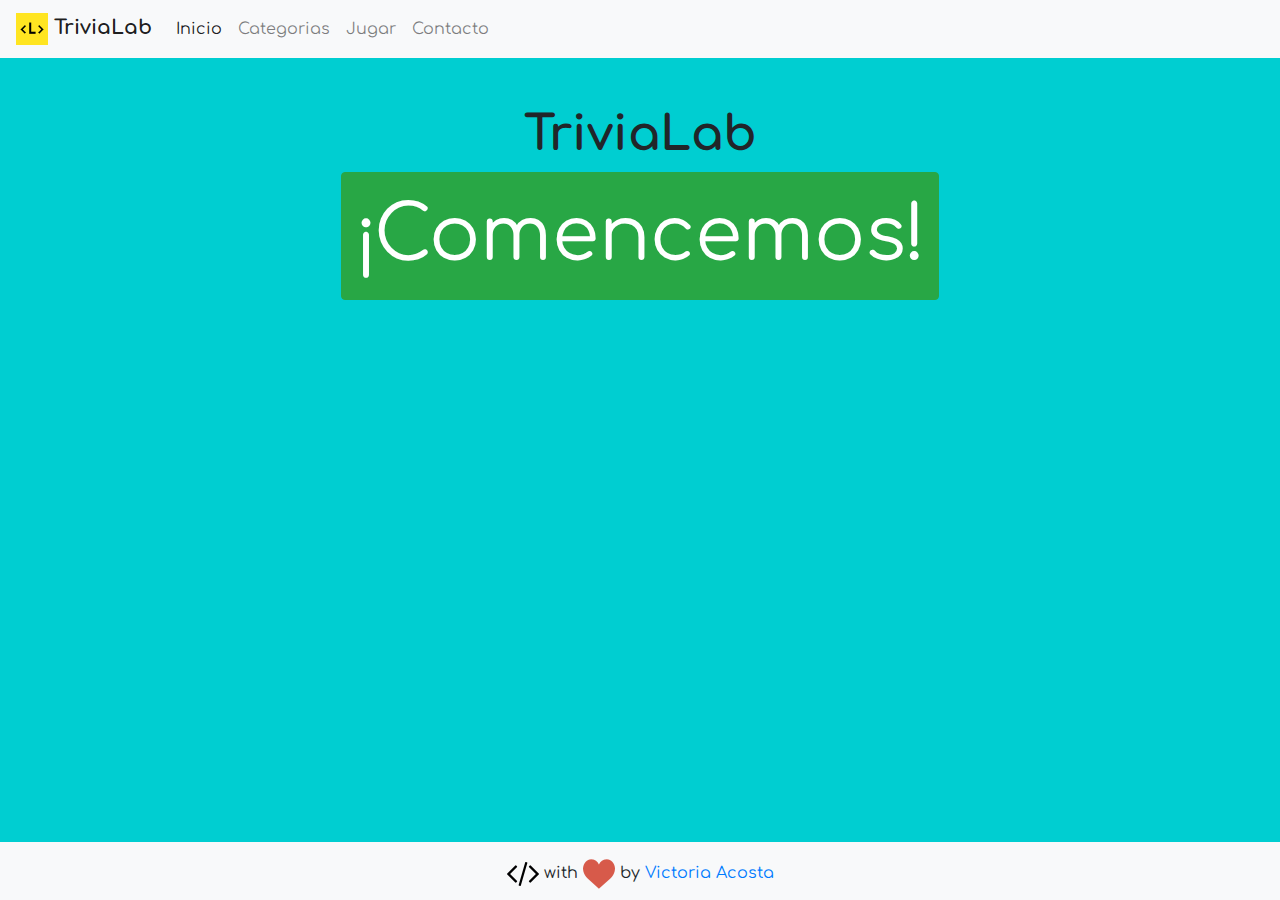
==== game.html @ 7681066f "Arrglando" ====
<!DOCTYPE html>
<html lang="es" dir="ltr">
  <head>
    <meta charset="utf-8" />
    <title>Trivia</title> <!-- Título -->
    <link rel="stylesheet" href="css/bootstrap.min.css" /> <!-- Link con CSS -->
    <link href="https://fonts.googleapis.com/css?family=Comfortaa" rel="stylesheet" />
    <link rel='stylesheet' href='css/estilostrivia.css' /> <!-- Link con CSS -->
  </head>
  <body>
    <header>
      <nav class="navbar navbar-expand-lg navbar-light bg-light">
        <a class="navbar-brand" href="/">
          <figure class="logo">
            <img width="32" src="img/laboratoria-logo.png" alt="logo-laboratoria" /> <strong>TriviaLab</strong>
          </figure>
        </a>
        <button class="navbar-toggler" type="button" data-toggle="collapse" data-target="#navbarNav" aria-controls="navbarNav" aria-expanded="false" aria-label="Toggle navigation">
          <span class="navbar-toggler-icon"></span>
        </button>
        <div class="collapse navbar-collapse" id="navbarNav">
          <ul class="navbar-nav">
            <li class="nav-item active">
              <a class="nav-link" href="/">Inicio <span class="sr-only">(current)</span></a>
            </li>
            <li class="nav-item">
              <a class="nav-link" href="#">Categorias</a>
            </li>
            <li class="nav-item">
              <a class="nav-link" href="#">Jugar</a>
            </li>
            <li class="nav-item">
              <a class="nav-link" href="#">Contacto</a>
            </li>
          </ul>
        </div>
      </nav>
    </header>
    <section class="container">
      <div class="row">
        <div class="col-md">
          <h1 class="main-title">TriviaLab</h1>
          <h3 id="subtitle" class="text-center"></h3>
        </div>
      </div>
      <div id="gameContainer" class="row">
        <a id="startGame" href="#" class="btn btn-success game-btn mx-auto" href="game.html">¡Comencemos!</a>
      </div>
    </section>
    <footer class="footer">
      <p>
        <img width="32" src="img/code.png" alt="code" /> with <img width="32" src="img/like.png" alt="Like" /> by 
        <a href="http://vicky2813.github.io/me" target="_blank">Victoria Acosta</a>
      </p>
    </footer>
    <script src="js/main.js"></script>
  </body>
</html>
---- css/estilostrivia.css ----
body {
  font-family: 'Comfortaa', cursive;
  background-color: #00CED1;
}

#correctas {
  font-size: 2em;
  font-weight: bold;
  color: green;
}

.separator {
  font-size: 2em;
  font-weight: bold;
}

#incorrectas {
  font-size: 2em;
  font-weight: bold;
  color: red;
}

.main-section {
  margin: 1em 0;
}

.main-title {
  text-align: center;
  font-size: 48px;
  font-weight: bold;
  margin: 1em 0 0 0;
}

.game-btn {
  display: block;
  margin: 0 auto;
  font-size: 76px;
}

.show {
  opacity: 1;
  transition: opacity 1000ms;
}

.hide {
  opacity: 0;
  transition: opacity 1000ms;
}

.logo {
  margin: 0;
  padding: 0;
}

.main-logos {
  display: block;
  margin: 0 auto;
  width: 256px;
}

.question {
  text-align: center;
  font-weight: bold;
  font-size: 24px;
}

.questions {
  width: 100%;
  margin: 1em 0;
}

.footer {
  margin: 1em 0 0 0;
  padding: 1em 0 0 0;
  text-align: center;
  background-color: #f8f9fa!important;
  height: 58px;
  position:fixed;
  left:0px;
  bottom:0px;
  width: 100%;
  vertical-align: middle;
  display: table-cell
}

#name {
  text-align: right;
  font-size: 18px;
  font-weight: bold;
}

#no-Play {
  color: green;
  text-align: center;
  border: 2px solid black;
  padding: 2em;
  display: none;
}

#titleTrivia {
  font-style: normal;
  font-family: fantasy;
  text-align:center;
  background-color: 	#FFD700;
  text-size: 22px;
  color:	black;
}

#titleRightAnswers {
  font-size: 20px;
  font-family: fantasy;
  color: #4B0082;
  margin-top: 6em;
  margin-left: 5em;
  text-align: left;
}
#titleWrongAnswers {
  font-size: 20px;
  font-family: fantasy;
  color: red;
  margin-right: 5em;
  text-align: right;
}

#right {
  border-right: 10px double #FFD700;
  display: inline-block;
  width: 300px;
  height: 300px;
  float: left;
  margin-top: 50px;
  /* margin-right: 112px; */
  padding: 2em;
}

#wrong {
  border-left: 10px double #FFD700;
  display: inline-block;
  width: 300px;
  height: 300px;
  float: right;
  padding: 2em;
  margin-top: 25px;
}

#show-results {
  display: none;
}

.image-laboratoria{
  margin: 2em 20em;
}

#image1 {
  float: left;
  width: 10em;
  height: 5em;
  margin-right: 20em;
  margin-top: 12em;
}

#image2 {
  float: right;
  width: 10em;
  height: 5em;
  margin-left: 20em;
}
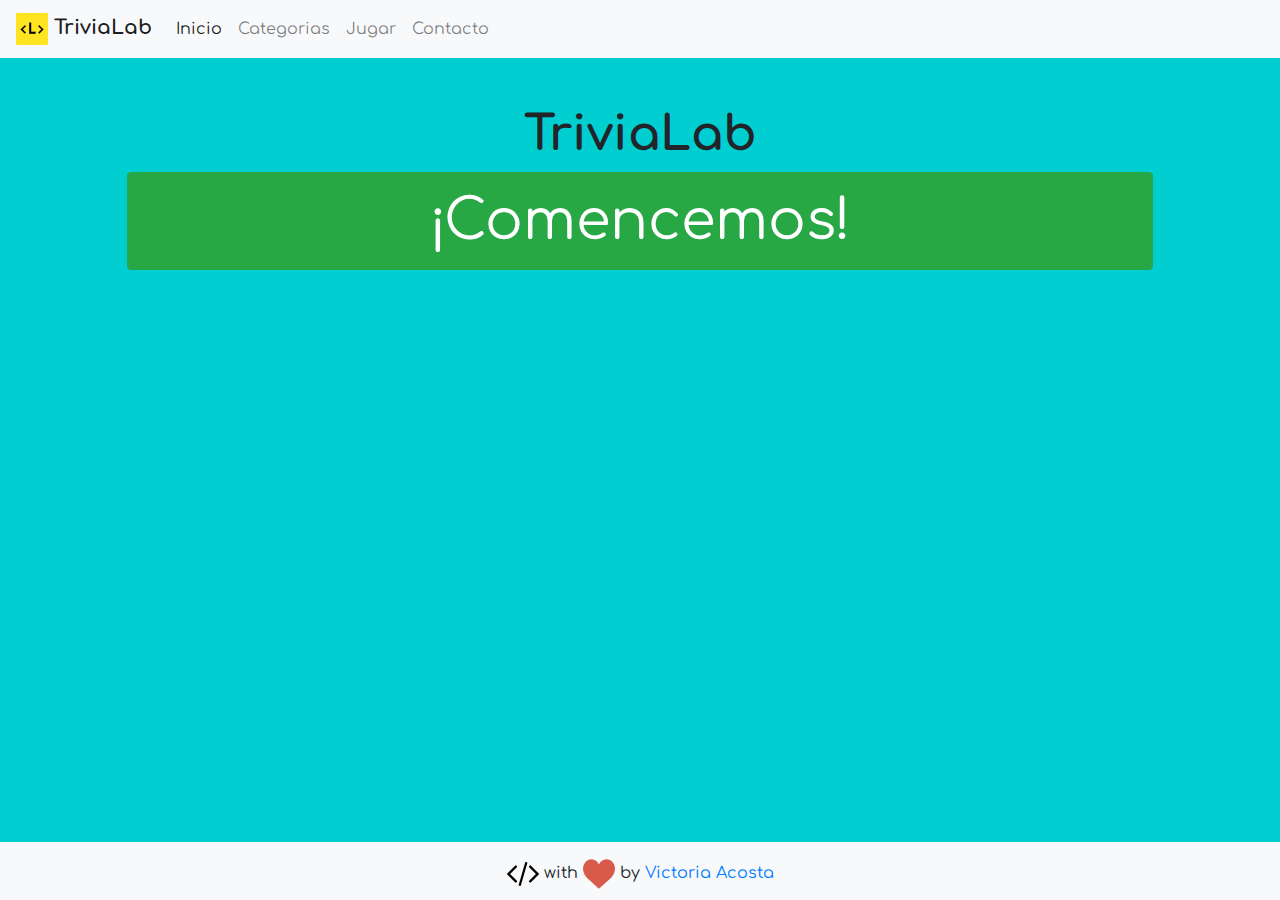
==== commit 7dec1b60: "Arreglando menu de hamburguesa" ====
--- a/game.html
+++ b/game.html
@@ -2,6 +2,7 @@
 <html lang="es" dir="ltr">
   <head>
     <meta charset="utf-8" />
+    <meta name="viewport" content="width=device-width, initial-scale=1.0">
     <title>Trivia</title> <!-- Título -->
     <link rel="stylesheet" href="css/bootstrap.min.css" /> <!-- Link con CSS -->
     <link href="https://fonts.googleapis.com/css?family=Comfortaa" rel="stylesheet" />
@@ -10,7 +11,7 @@
   <body>
     <header>
       <nav class="navbar navbar-expand-lg navbar-light bg-light">
-        <a class="navbar-brand" href="/">
+        <a class="navbar-brand" href="index.html">
           <figure class="logo">
             <img width="32" src="img/laboratoria-logo.png" alt="logo-laboratoria" /> <strong>TriviaLab</strong>
           </figure>
@@ -21,7 +22,7 @@
         <div class="collapse navbar-collapse" id="navbarNav">
           <ul class="navbar-nav">
             <li class="nav-item active">
-              <a class="nav-link" href="/">Inicio <span class="sr-only">(current)</span></a>
+              <a class="nav-link" href="index.html">Inicio <span class="sr-only">(current)</span></a>
             </li>
             <li class="nav-item">
               <a class="nav-link" href="#">Categorias</a>
@@ -53,6 +54,9 @@
         <a href="http://vicky2813.github.io/me" target="_blank">Victoria Acosta</a>
       </p>
     </footer>
+    <script src="https://code.jquery.com/jquery-3.3.1.slim.min.js" integrity="sha384-q8i/X+965DzO0rT7abK41JStQIAqVgRVzpbzo5smXKp4YfRvH+8abtTE1Pi6jizo" crossorigin="anonymous"></script>
+<script src="https://cdnjs.cloudflare.com/ajax/libs/popper.js/1.14.3/umd/popper.min.js" integrity="sha384-ZMP7rVo3mIykV+2+9J3UJ46jBk0WLaUAdn689aCwoqbBJiSnjAK/l8WvCWPIPm49" crossorigin="anonymous"></script>
+<script src="https://stackpath.bootstrapcdn.com/bootstrap/4.1.3/js/bootstrap.min.js" integrity="sha384-ChfqqxuZUCnJSK3+MXmPNIyE6ZbWh2IMqE241rYiqJxyMiZ6OW/JmZQ5stwEULTy" crossorigin="anonymous"></script>
     <script src="js/main.js"></script>
   </body>
 </html>
--- a/css/estilostrivia.css
+++ b/css/estilostrivia.css
@@ -32,9 +32,10 @@
 }
 
 .game-btn {
+  width: 90%;
   display: block;
   margin: 0 auto;
-  font-size: 76px;
+  font-size: 56px;
 }
 
 .show {
